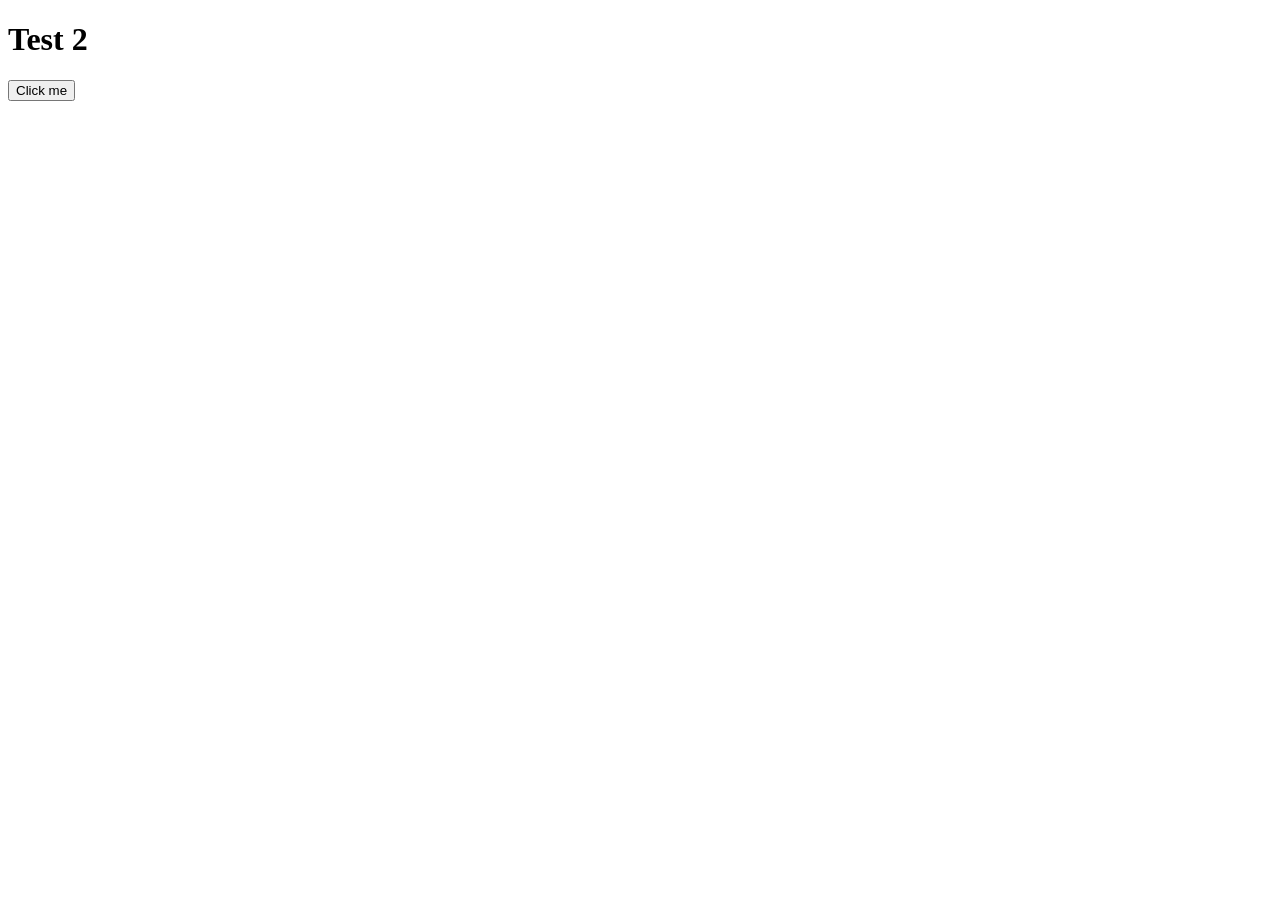
==== javascript/introduction-to-js-1/what-is-js/apply-javascript.html @ 99dbf7f0 "external example complete" ====
<!DOCTYPE html>
<html lang="en-US">

<head>
    <meta charset="utf-8">
    <title>Apply JavaScript example</title>
    <script src="script.js" defer>
    </script>
</head>

<body>
    <h1>Test 2</h1>
    <button>Click me</button>
</body>

</html>
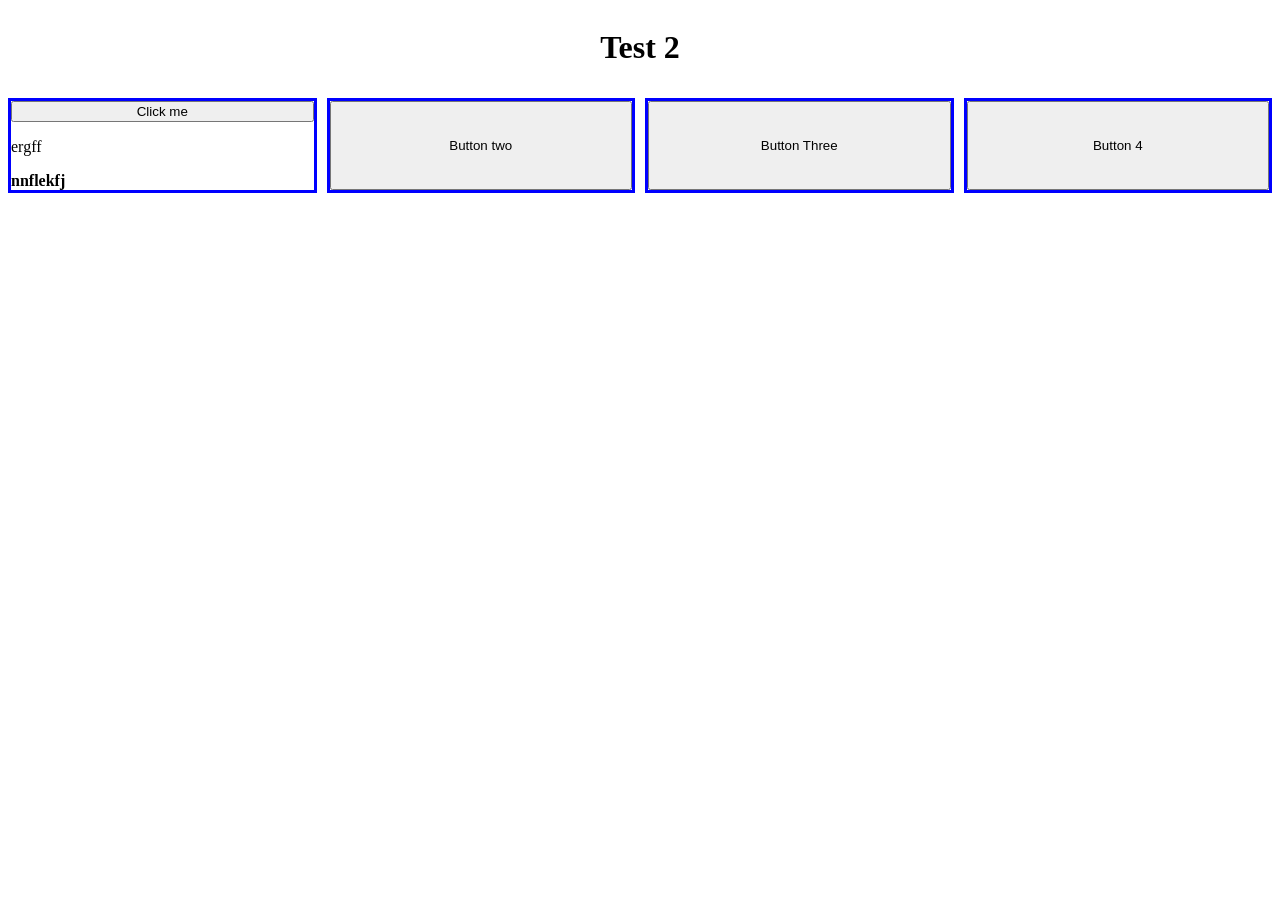
==== commit f498861d: "styled buttons in grid would like to figure oiut how to make js paragraph go into each buttons respe" ====
--- a/javascript/introduction-to-js-1/what-is-js/apply-javascript.html
+++ b/javascript/introduction-to-js-1/what-is-js/apply-javascript.html
@@ -6,11 +6,19 @@
     <title>Apply JavaScript example</title>
     <script src="script.js" defer>
     </script>
+    <link rel="stylesheet" href="apply-javascript-styles.css">
 </head>
 
 <body>
-    <h1>Test 2</h1>
-    <button>Click me</button>
+    <div id="body">
+        <h1>Test 2</h1>
+        <div><button>Click me</button>
+            <p>ergff</p>
+            <strong>nnflekfj</strong></div>
+        <div><button>Button two</button></div>
+        <div><button>Button Three</button></div>
+        <div><button>Button 4</button></div>
+    </div>
 </body>
 
 </html>
--- a/javascript/introduction-to-js-1/what-is-js/apply-javascript-styles.css
+++ b/javascript/introduction-to-js-1/what-is-js/apply-javascript-styles.css
@@ -0,0 +1,17 @@
+#body {
+    display: grid;
+    grid-template-columns: 1fr 1fr 1fr 1fr;
+    grid-gap: 10px;
+    justify-items: stretch;
+}
+
+div div {
+    display: grid;
+    grid-template-rows: auto;
+    border: solid blue;
+}
+
+h1 {
+    grid-column: 1/5;
+    justify-self: center;
+}
